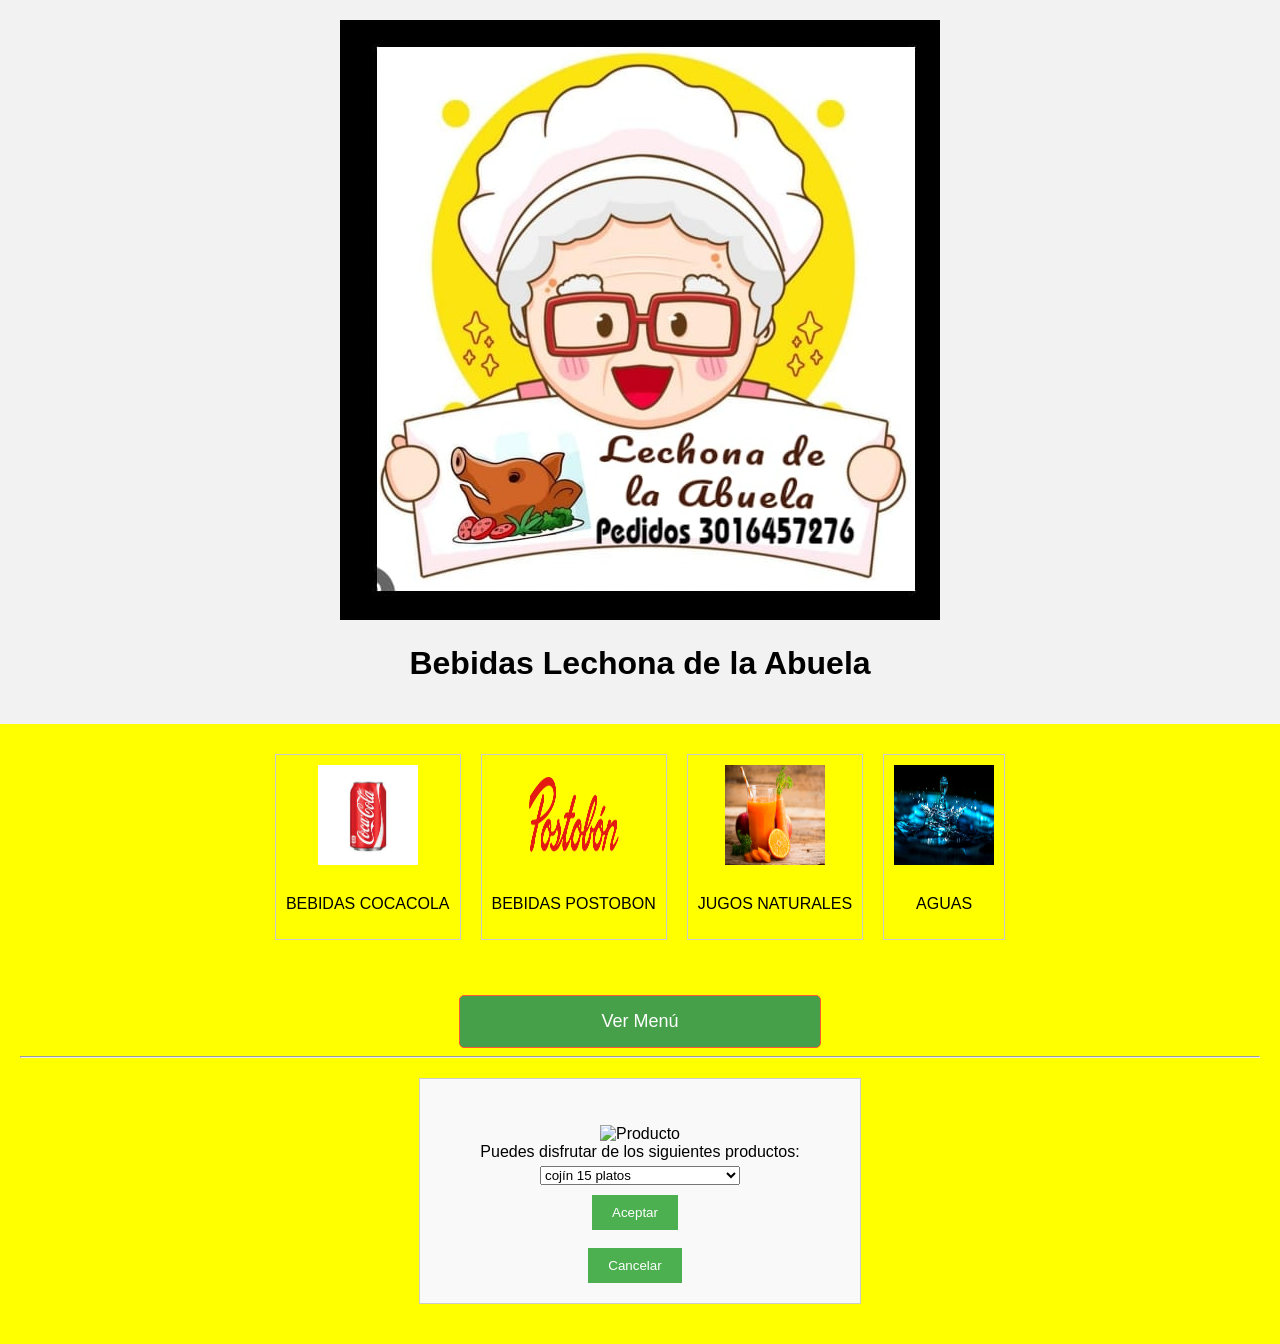
==== bebidasdos.html @ ddd1bb38 "Add files via upload" ====
<!DOCTYPE html>
<html lang="es">
<head>
  <meta charset="UTF-8">
  <meta name="viewport" content="width=device-width, initial-scale=1.0">
  <title>Bebidas</title>
  <link rel="stylesheet" href="quintomenu.css">
</head>
<body>
  <header>
    <img src="logo.jfif" alt="Logo de tu empresa">
    <h1>Bebidas Lechona de la Abuela</h1>
  </header>
  <main>
    <div class="product-container">
      <div class="product" onclick="showProductDetails('COCACOLA')">
        <img src="cocacola.jfif" alt="COCACOLA" data-price="" name="COCACOLA"    >
        <p>BEBIDAS COCACOLA</p>
      </div>
      <div class="product" onclick="showProductDetails('POSTOBON')">
        <img src="postobon.png" alt="POSTOBON">
        <p>BEBIDAS POSTOBON</p>
      </div>
      <div class="product" onclick="showProductDetails('JUGOS')">
        <img src="jugo.jpg" alt="JUGOS">
        <p>JUGOS NATURALES</p>
      </div>
      <div class="product" onclick="showProductDetails('AGUAS')" data-price="25000">
        <img src="agua.jpg" alt="AGUAS">
        <p>AGUAS</p>
      </div>
      
      </div>
      <!-- Repite este patrón para los otros productos -->
    </div>
    <a href="quintomenu.html" class="btn-bebidas">Ver Menú</a>
    <hr class="separator-line">

    <div id="product-details-container" class="hidden" >
      <h2 id="product-name"></h2>
      <img id="product-image" src="" alt="Producto">
      <label for="size">Puedes disfrutar de los siguientes productos:</label>
      <select id="size">
        <option value="cojin 15 platos"  data-price="170000">cojín 15 platos</option>
        <option value="cojin 25 platos" data-price="280000">cojín 25 platos</option>
        <option value="cojin 30 platos" data-price="330000">Cojín 30 platos</option>
        <option value="cojin 45 platos" data-price="370000">cojín 45 platos</option>
        <option value="cojin 50 platos" data-price="410000">cojín 50 platos</option>
        <option value="cojin 60 platos" data-price="450000">Cojín 60 platos</option>
        <option value="cojin 80 platos" data-price="520000">cojín 80 platos</option>
        <option value="cojin 100 platos" data-price="720000">cojín 100 platos</option>
      </select>
      <button onclick="acceptProduct()">Aceptar</button>
      <br>
      <button onclick="cancelProduct()">Cancelar</button>
    </div>
    <table id="summary-table" class="hidden">
      <thead>
        
        <tr>
          <th>Producto</th>
          <th>El pedido debe venir</th>
          <th>valor</th>
          <th>Añadir Pedido</th>
          <th>Cancelar Pedido</th>
        </tr>
      </thead>

      <tbody id="summary-table-body">
        <!-- Aquí se agregarán las filas del resumen -->
      </tbody>
    </table>
  </main>

  <table id="menu-table">
    <!-- Contenido de la tabla del menú -->
  </table>
    <script src="bebidas.js"></script>
</body>
</html>
---- quintomenu.css ----
/* styles.css */

body {
    font-family: Arial, sans-serif;
    margin: 0;
    padding: 0;
    background-color: yellow;
  }
  
  header {
    background-color: #f2f2f2;
    padding: 20px;
    text-align: center;
  }
  
  main {
    padding: 20px;
  }
  
  .product-container {
    display: flex;
    flex-wrap: wrap;
    justify-content: center;
  }
  
  .product {
    margin: 10px;
    padding: 10px;
    border: 1px solid #ccc;
    text-align: center;
  }
  
  .product img {
    width: 100px;
    height: 100px;
    margin-bottom: 10px;
  }
  
  .hidden {
    display: none;
  }

  #product-details-container {
    
    display: flex;
    background-color: #f9f9f9;
    border: 1px solid #ccc;
    padding: 20px;
    margin: 20px auto; /* Centra horizontalmente */
    max-width: 400px; /* Ancho máximo del contenedor */
    
    flex-direction: column; /* Alinea los elementos verticalmente */
    align-items: center; /* Centra horizontalmente los elementos */
  }
  
  #product-details-container h2 {
    text-align: center; /* Centra el texto */
    font-size: 20px; /* Tamaño de fuente del nombre del producto */
    margin-bottom: 10px;
  }
  
  #product-details-container img {
    max-width: 100%; /* Establece el ancho máximo de la imagen */
    height: auto; /* Ajusta automáticamente la altura para mantener la proporción de aspecto */
    display: block; /* Asegura que la imagen se muestre como un bloque */
    margin: 0 auto; /* Centra horizontalmente la imagen */
  }
  
  #product-details-container label {
     
    display: block;
    margin-bottom: 5px;
  }
  
  #product-details-container select {
 
   
    margin: 0 auto; /* Centra el elemento horizontalmente */
    width: 100%;
    max-width: 200px; /* Ancho máximo del select */
    margin-bottom: 10px;
  }
  
  #product-details-container button {
    
    padding: 10px 20px;
    margin-right: 10px;
    cursor: pointer;
    background-color: #4CAF50;
    color: white;
    border: none;
  }
  
  #product-details-container button:hover {
    background-color: #45a049;
  }
  /* Estilos para la tabla */
table {
    border-collapse: collapse;
    width: 100%;
  }
  
  th, td {
    border: 1px solid #dddddd;
    text-align: left;
    padding: 8px;
  }
  
  /* Estilos para las filas impares */
  tr:nth-child(odd) {
    background-color: #f2f2f2;
  }
  
  /* Estilos para el encabezado de la tabla */
  th {
    background-color: #4CAF50;
    color: white;
  }
  .btn-bebidas {
    background-color: #FFA500;
    color: #fff;
    border: 1px solid #FF5733; /* Borde rojo */
    border-radius: 5px;
    cursor: pointer;
  } 
 
  @media only screen and (max-width: 600px) {
    /* Estilos específicos para dispositivos con ancho máximo de 600px */
    body {
      font-size: 14px;
    }
  }
  /* Ejemplo de diseño flexible */
.container {
  width: 90%; /* Utiliza un porcentaje para el ancho del contenedor */
  max-width: 1200px; /* Establece un ancho máximo para el contenedor */
  margin: 0 auto; /* Centra el contenedor horizontalmente */
}
/* Estilo para imágenes responsivas */
img {
  max-width: 100%;
  height: auto;
}
.btn-bebidas {
  display: block;
  margin: 5vh auto 0; /* Coloca el botón en la mitad de la página */
  transform: translateY(0%); /* Centra verticalmente el botón */
  max-width: 300px; /* Establece un ancho máximo para el botón */
  padding: 15px 30px;
  background-color: #45a049;
  color: white;
  text-decoration: none;
  font-size: 18px;
  border-radius: 5px;
  transition: background-color 0.3s ease;
  text-align: center; /* Centra el texto horizontalmente */
}

.btn-bebidas:hover {
  background-color: #4CAF50;
}
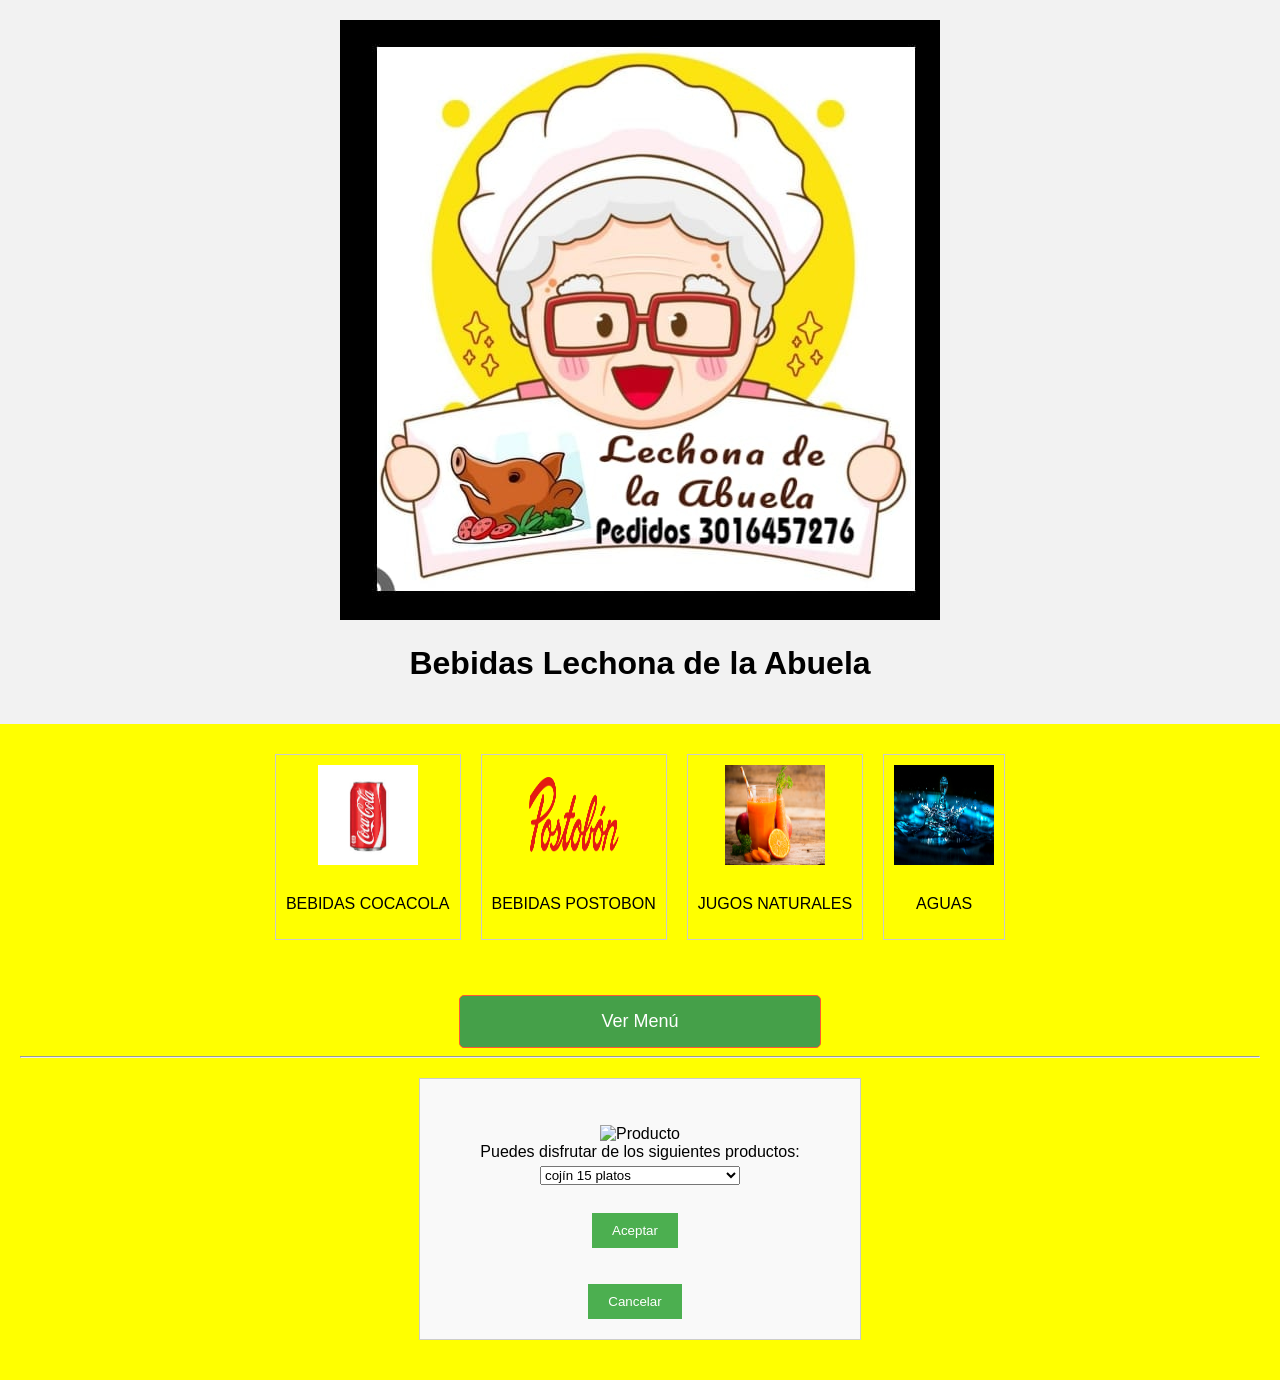
==== commit dc6c19ca: "Update bebidasdos.html" ====
--- a/bebidasdos.html
+++ b/bebidasdos.html
@@ -50,7 +50,9 @@
         <option value="cojin 80 platos" data-price="520000">cojín 80 platos</option>
         <option value="cojin 100 platos" data-price="720000">cojín 100 platos</option>
       </select>
+      <br>
       <button onclick="acceptProduct()">Aceptar</button>
+      <br>
       <br>
       <button onclick="cancelProduct()">Cancelar</button>
     </div>
